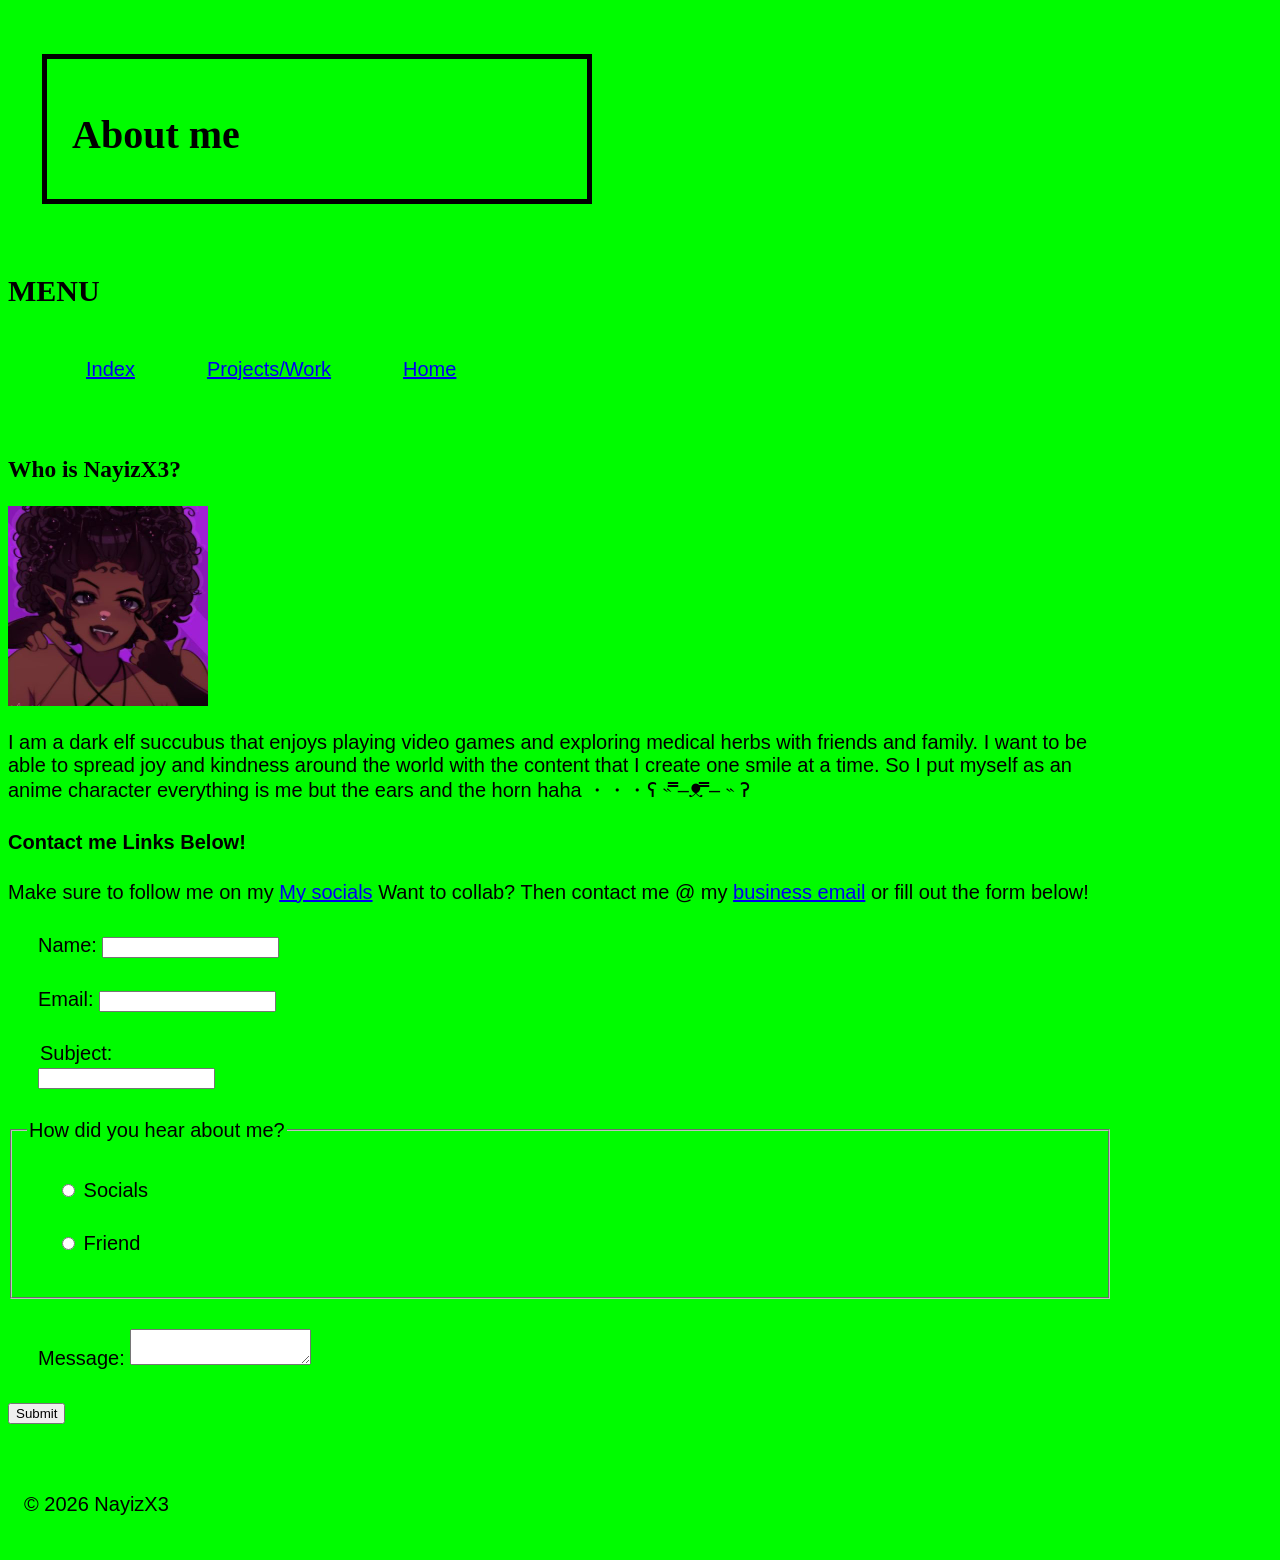
==== about&contact.html @ 0c83d519 "adding input error" ====
<!DOCTYPE html>
<html lang="en">
    <head>
  <meta charset="UTF-8">
  <meta name="viewport" content="width=device-width, initial-scale=1.0">
  <link rel="stylesheet" href="style(project_nayizx3).css">
  <head>
  <p style="color:black"><title>About me</title></p>
  </head>
  
    <header>
        <div class="box"><p style="color:purple"><h1>About me</h1></p></div>
        </header>
        <p style="color:black"><h2>MENU</h2></p>
        <body>
            <div class="projects">
        <nav>
            <ul>
<p style="font-size: x-large;"><li><a href="index.html">Index</a></li></p>
<p style="font-size: x-large;"><li><a href="projectspage.html">Projects/Work</a></li></p>
<p style="font-size: x-large;"><li><a href="project_nayizX3.html">Home</a></li></p>
            </ul>
        </nav>
            </div>
        <main>
            <section>
     <h3> Who is NayizX3?</h3>
    <img src="images/NayizX3 face.jpg" alt="This is me!">
    <p>
I am a dark elf succubus that enjoys playing video games and exploring medical herbs with friends and family.
I want to be able to spread joy and kindness around the world with the content that I create one smile at a time.
So I put myself as an anime character everything is me but the ears and the horn haha ・・・ʕ ˵ ̿–ᴥ ̿– ˵ ʔ
    </p>
    </section>
    <section id="hero">
        <h4><p style="color:purple"></p>Contact me Links Below!</h4>
        <p> Make sure to follow me on my <a href="mailto:https://linktr.ee/NayizX3">My socials</a>
        Want to collab? Then contact me @ my <a href="mailto:NayizX3@gmail.com">business email</a> or fill out the form below! 
        </p>

        <form action="mailto:NayizX3@gmail.com" method="POST" enctype="text/plain" aria-describedby="form-help">
            <div class="form-field">
<label for="name">Name:</label>
<input type="text" name="name" id="name" autocomplete="name" required aria-describedby="name-error">
<input:error for="name" id="name-error">
<p class="error" id="name-error">Please enter your name</p>
</input:error> 
            </div>

            <div class="form-field">
<label for="email">Email:</label>
<input type="email" name="email" id="email" autocomplete="email" required aria-describedby="email-error">
<p class="error" id="email-error">Please enter a valid email address</p>
            </div>
<div class="form-field">
<legend>Subject:</legend>
<input type="text" name="subject" id="subject" required aria-describedby="subject-error">
<p class="error" id="subject-error">Please enter a subject</p>
    </div>

<fieldset>
    <legend>How did you hear about me?</legend>
    <div class="choice">
        <input type="radio" name="source" id="socials" value="socials" required aria-describedby="source-error">
        <label for="socials">Socials</label>
    </div>
    <div class="choice">
        <input type="radio" name="source" id="friend" value="friend">
        <label for="friend">Friend</label>
    </div>

</fieldset>

            <div class="form-field">
<label for="message">Message:</label>
<textarea name="message" id="message" required aria-describedby="message-error"></textarea>
<p class="error" id="message-error">Please enter your message</p>
</div>

<button type="submit">Submit</button>
</form>
    </section>       
</main>
<footer><p>&copy; 2026 NayizX3</p></footer>
</body>
</html>
---- style(project_nayizx3).css ----
*{
    box-sizing: border-box;
}
body {
    background-color: rgb(0, 252, 0);
    color:black;
    font-family: 'Lucida Sans', 'Lucida Sans Regular', 'Lucida Grande', 'Lucida Sans Unicode', Geneva, Verdana, sans-serif;
    font-size: 20px;
}

h1, h2, h3 {
    font-family: fantasy;
}

.note {
    color: black;
}

#hero {
    background-color: rgb(0, 252, 0);
}

.card {
    background-color: rgb(3, 247, 3);
    border: 2px solid #0000;
    padding: 24px;
    margin-bottom: 24px;
}
header {
    padding: 24px;
    border-bottom: 4px solid #0000;
    margin-bottom: 32px;
}
footer {
    padding: 16px;
    border-top: 1px solid #0000;
    margin-top: 32px;
}
.box {
    max-width: 550px;
  height: 150px;
  margin: 10px;
  padding: 25px;
  border: 5px solid black;
}

.dim {
position: absolute;
    inset: 0;
    background: rgba(22, 35, 63, 0.7);
    display: flex;
    align-items: center;
    justify-content: center;
}

.box2 {
 display: flex;
  max-width: 6000px;
  height: 200px;
  margin: 20px;
  padding: 25px;
  border: 5px solid black;
  background-color: rgb(155, 155, 155);
}


.row {
    display: flex;
    gap: 16px;
    flex-wrap: wrap;
}

nav ul {
    display: flex;
    gap: 24px;
    list-style: none;
    padding: 0 24px;
}

div {
  margin: 30px;
  justify-content: space-around;
}

.projects {
    display: grid;
    grid-template-columns: 1fr;
    gap: 16px;
}

.contact-form-card {
  padding: var(--spacing-medium);
  border: 2px solid var(--primary-color);
  border-radius: var(--border-radius);
  background-color: #6fe0ff;
}

.contact-form-card .form-intro {
  margin-bottom: var(--spacing-large);
  padding: 0;
  border: 0;
}

.contact-form-card form {
  max-width: 100%;
}

.contact-form-card .form-field {
    display: flex; 
    flex-direction: column;
    align-items: stretch;
    gap: 0;
    margin-bottom: var(--spacing-medium)
}

.contact-form-card .form-field > label {
  display: block;
  margin: 0 0 var(--spacing-small);
}

.contact-form-card .form-field > input,
.contact-form-card .form-field > textarea {
  display: block;
  width: 100%;
  min-height: 44px;
  margin: 0;
  padding: var(--spacing-small);
  color: var(--black-color);
  background-color: var(--light-blue-color-background-color);
    border: 1px solid var(--black-color-border);
    border-radius: var(--radius-medium);
    font: inherit;
}

.contact-form-card textarea {
  min-height: 140px;
  resize: vertical;
}

.contact-form-card fieldset {
  width: 100%;
  min-width: 0;
  margin: 0 0 var(--spacing-medium);
  padding: var(--spacing-medium);
  border: 1px solid var(--black-color-border);
  border-radius: var(--radius-medium);
}

.contact-form-card legend {
  padding: 0 var(--spacing-small);
  font-weight: 700;
}

.contact-form-card .choice {
  display: flex;
  align-items: center;
  gap: var(--spacing-small);
  margin-top: var(--spacing-small);
}

.contact-form-card .choice input {
  flex: 0 0 20px;
  width: 20px;
  height: 20px;
  margin: 0;
  accent-color: var(--primary-color);
}

.error {
  display: none;
  width: 100%;
  margin: var(--spacing-small) 0 0;
  padding: var(--spacing-small) var(--spacing-medium);
  color: #ffffff;
  background-color: #7a1f1f;
  border: 2px solid #ffffff;
  border-radius: var(--spacing-small);
  font-weight: 700;
}

.contact-form-card input:user-invalid + .error,
.contact-form-card textarea:user-invalid + .error,
.contact-form-card [aria-invalid="true"] + .error {
  display: block;
}

.contact-form-card input:user-invalid,
.contact-form-card textarea:user-invalid {
  border-color: #ffffff;
}

.contact-form-card input:focus-visible,
.contact-form-card textarea:focus-visible,
.contact-form-card button:focus-visible {
  outline: 3px solid var(--light-blue-color);
  outline-offset: 3px;
}

.contact-form-card .form-button {
  min-height: 44px;
  padding: var(--spacing-small) var(--spacing-large);
  color: var(--background-color);
  background-color: var(--primary-color);
  border: 2px solid var(--primary-color);
  border-radius: var(--spacing-small);
  font: inherit;
  font-weight: 700;
  cursor: pointer;
}

.contact-form-card .form-button:hover {
  color: var(--primary-color);
  background-color: var(--background-color);
}


.correct {
    color: green;
    font-weight: bold;
}

@media (min-width: 768px) {
  .main-nav ul {
    flex-direction: row;
    justify-content: center;
    flex-wrap: wrap;
  }

  .main-nav a {
    width: auto;
    min-width: 120px;
  }

  .intro-layout {
    grid-template-columns: 224px minmax(0, 1fr);
  }

  .content-grid {
    grid-template-columns: repeat(2, minmax(0, 1fr));
  }

  .contact-details {
    grid-template-columns: repeat(3, minmax(0, 1fr));
    align-items: stretch;
  }

  section {
    padding: var(--spacing-extra-large);
  }

  .contact-form-card {
    padding: var(--spacing-large);
  }
}

@media (min-width: 1200px) {
  #site-header,
  .main-nav,
  main {
    width: 1104px;
  }

  .intro-layout {
    grid-template-columns: 264px minmax(0, 1fr);
  }

  img {
    width: 200px;
  }
}

@media (max-width: 400px) {
  #site-header,
  .main-nav,
  main {
    width: calc(100% - 16px);
  }
}
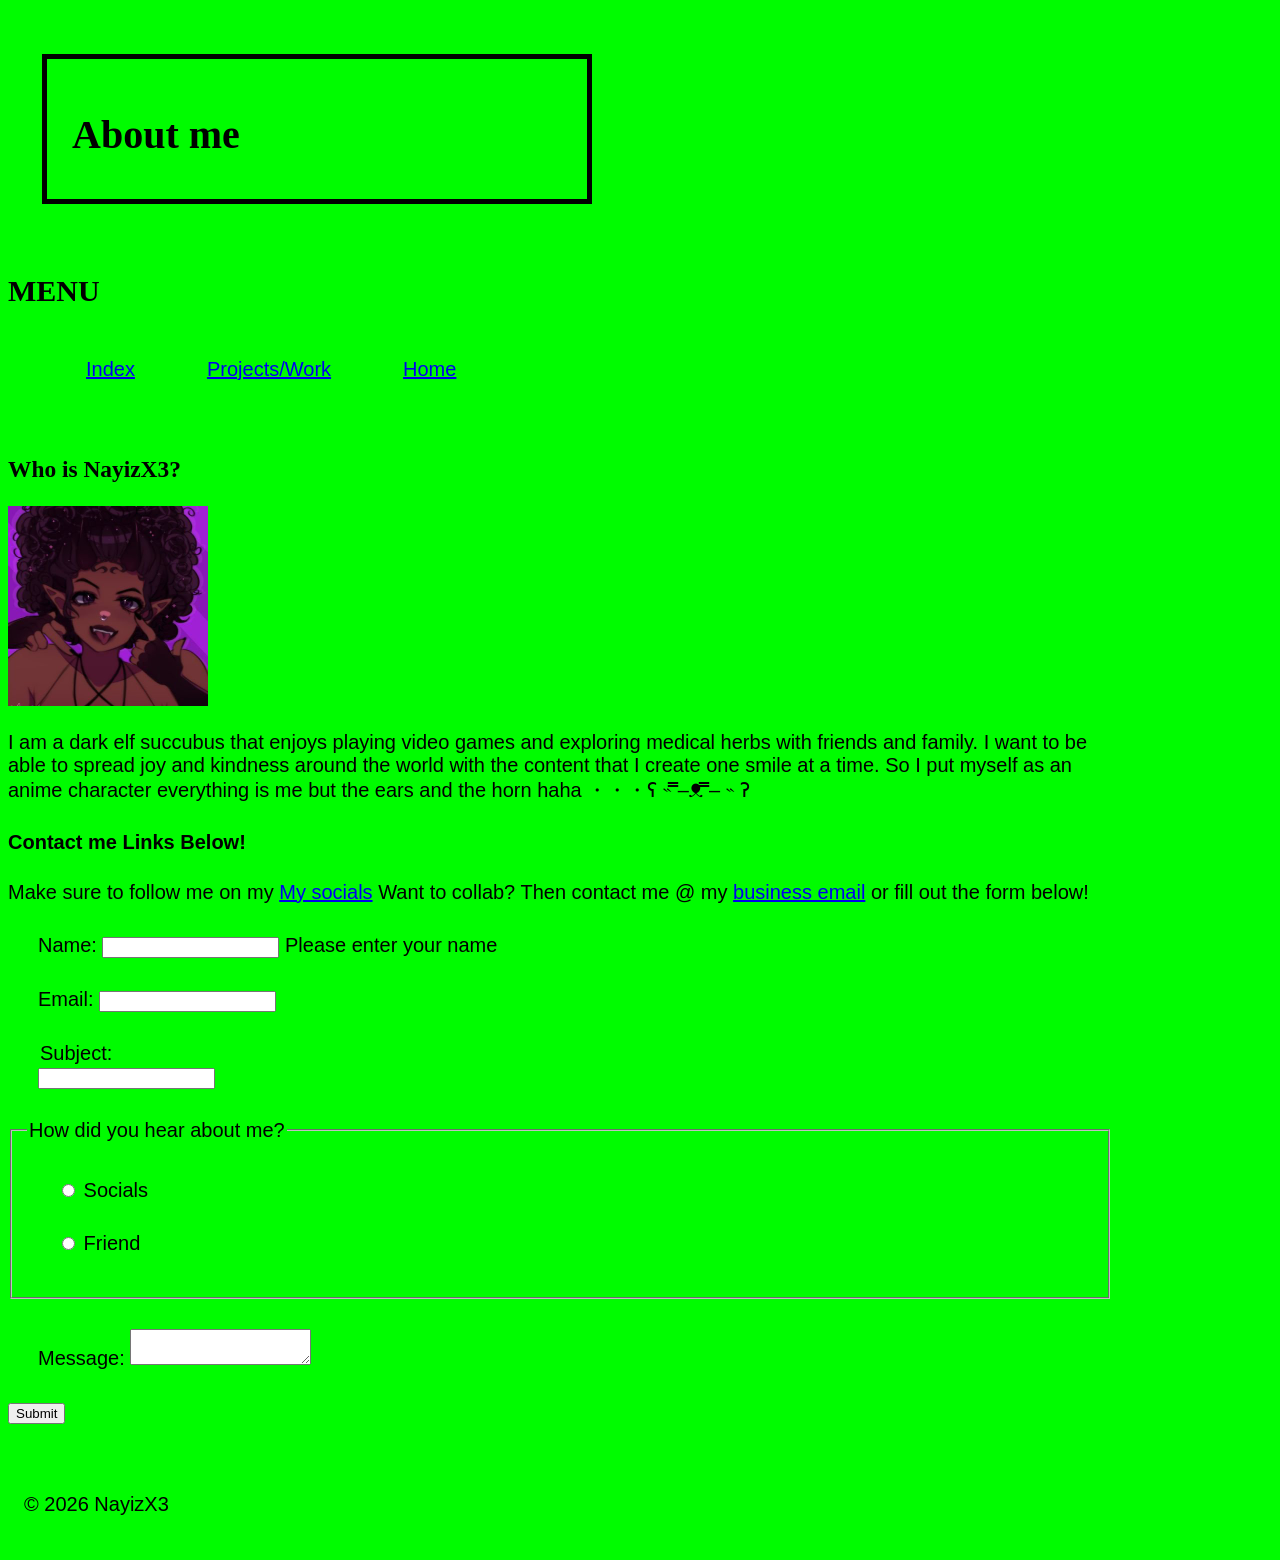
==== commit c1f7348e: "added span" ====
--- a/about&contact.html
+++ b/about&contact.html
@@ -42,10 +42,10 @@
             <div class="form-field">
 <label for="name">Name:</label>
 <input type="text" name="name" id="name" autocomplete="name" required aria-describedby="name-error">
-<input:error for="name" id="name-error">
+<span id="form-help">Please enter your name
 <p class="error" id="name-error">Please enter your name</p>
-</input:error> 
-            </div>
+</span>            
+</div>
 
             <div class="form-field">
 <label for="email">Email:</label>
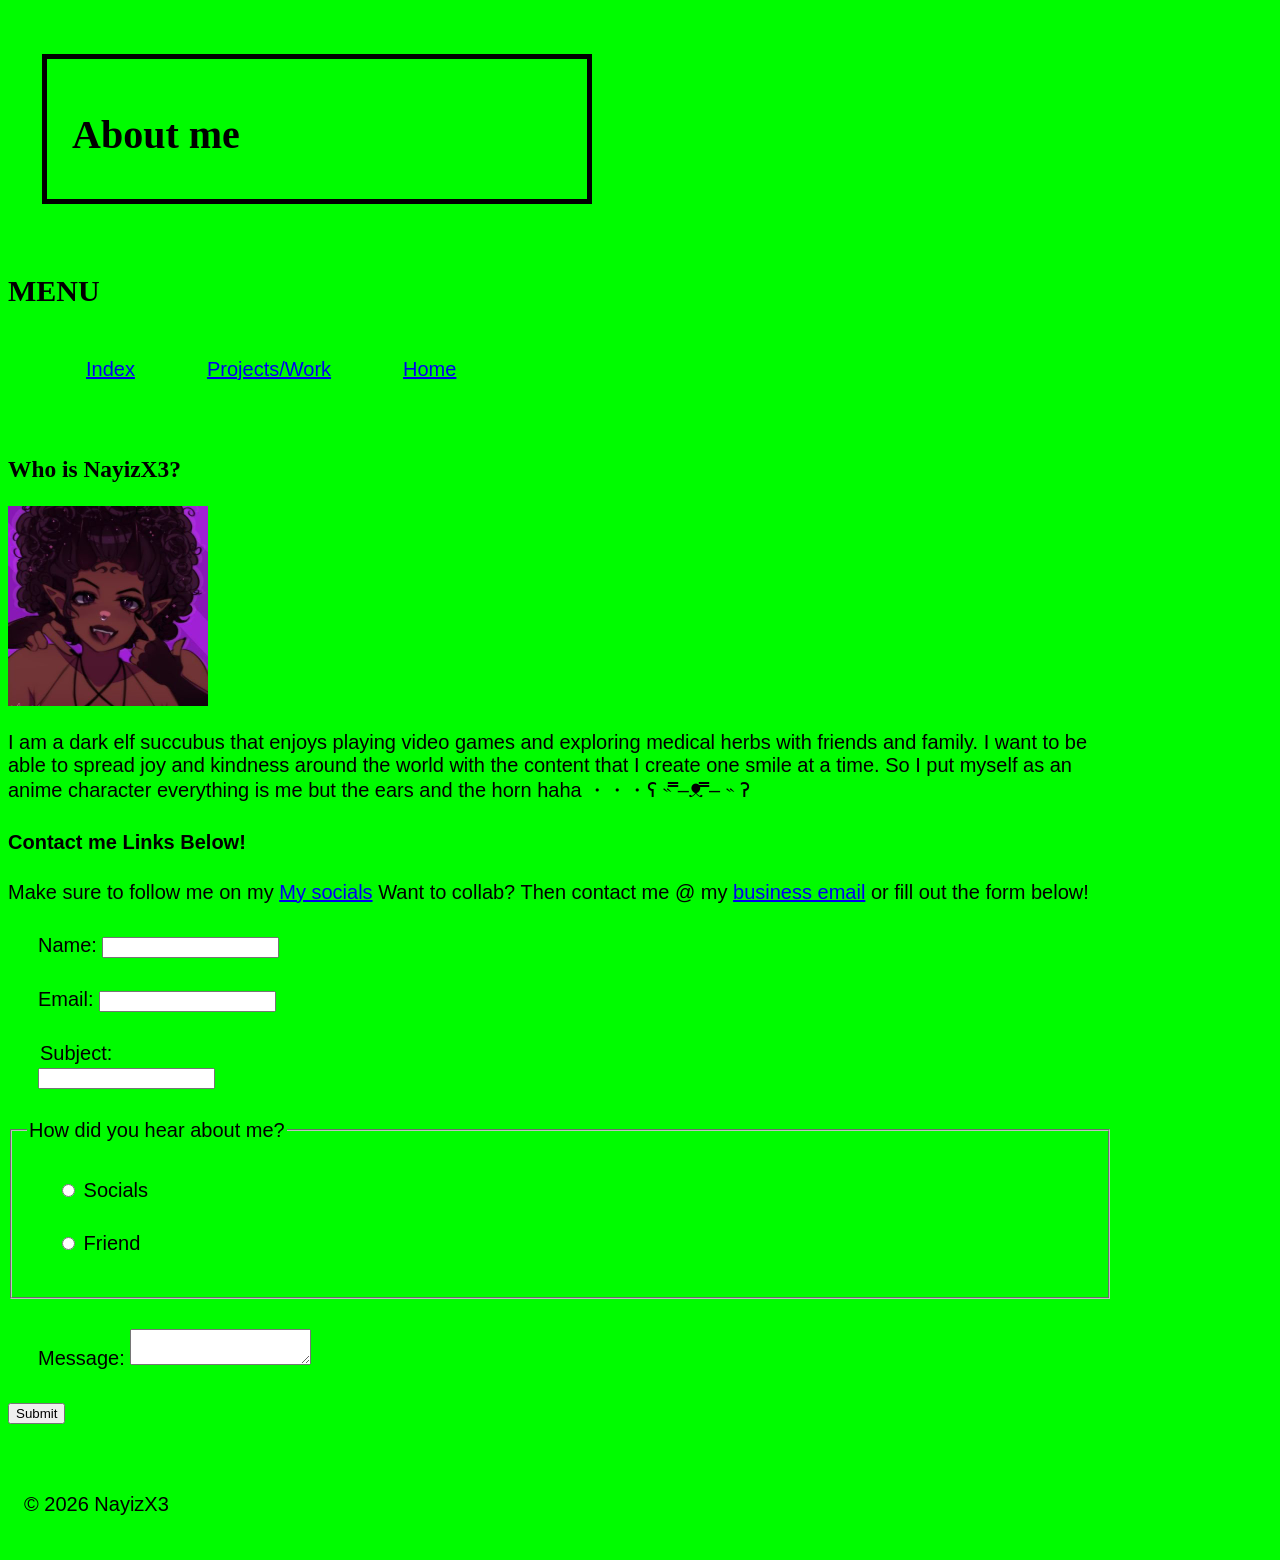
==== commit 5d0252f7: "changed it up" ====
--- a/about&contact.html
+++ b/about&contact.html
@@ -42,8 +42,8 @@
             <div class="form-field">
 <label for="name">Name:</label>
 <input type="text" name="name" id="name" autocomplete="name" required aria-describedby="name-error">
-<span id="form-help">Please enter your name
-<p class="error" id="name-error">Please enter your name</p>
+<span class="error">Please enter your name
+<p>Please enter your name</p>
 </span>            
 </div>
 
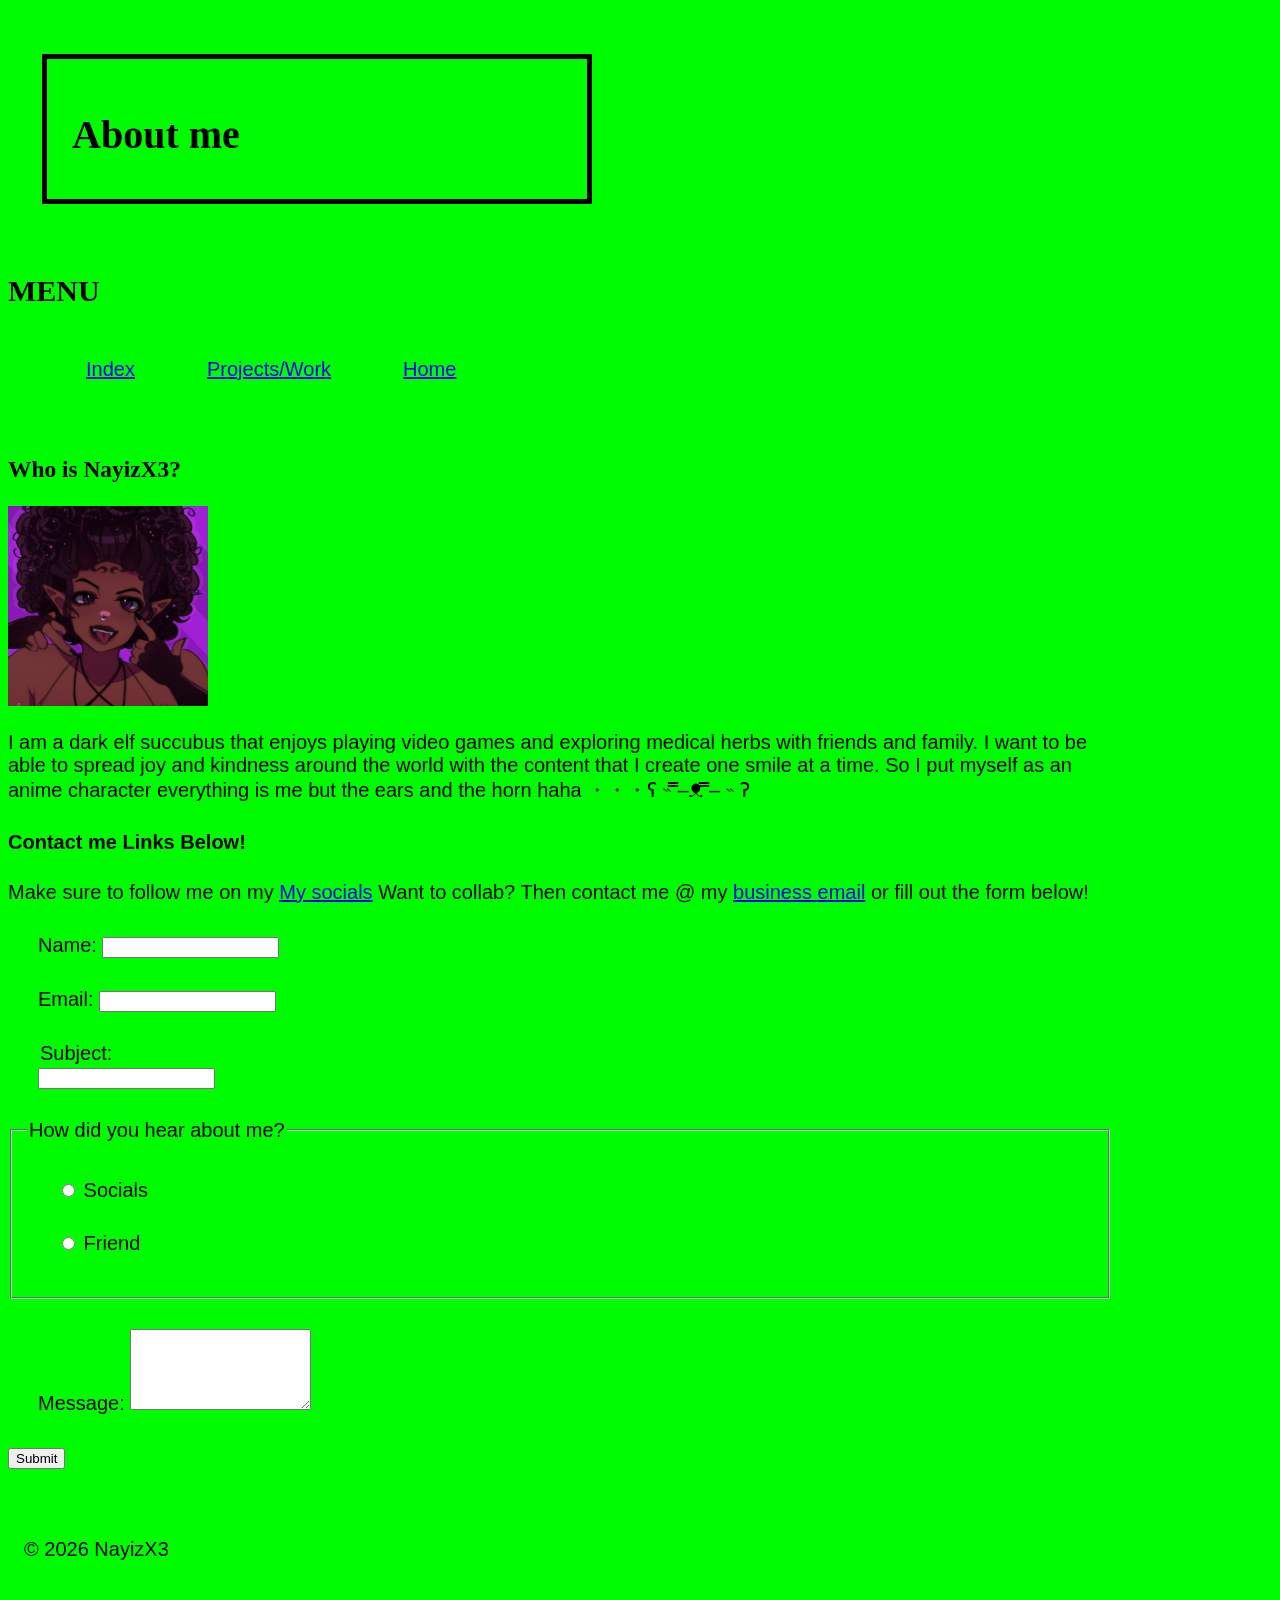
==== commit 95b899d5: "added rows" ====
--- a/about&contact.html
+++ b/about&contact.html
@@ -41,10 +41,8 @@
         <form action="mailto:NayizX3@gmail.com" method="POST" enctype="text/plain" aria-describedby="form-help">
             <div class="form-field">
 <label for="name">Name:</label>
-<input type="text" name="name" id="name" autocomplete="name" required aria-describedby="name-error">
-<span class="error">Please enter your name
-<p>Please enter your name</p>
-</span>            
+<input type="text" name="name" id="name" autocomplete="name"  required aria-describedby="name-error">
+<p class="error" id="name-error">Please enter your name</p>            
 </div>
 
             <div class="form-field">
@@ -73,8 +71,8 @@
 
             <div class="form-field">
 <label for="message">Message:</label>
-<textarea name="message" id="message" required aria-describedby="message-error"></textarea>
-<p class="error" id="message-error">Please enter your message</p>
+<textarea name="message" id="message" rows="5" required aria-describedby="message-error"></textarea>
+<p class="error" id="message-error">Please enter your message before entering</p>
 </div>
 
 <button type="submit">Submit</button>
--- a/style(project_nayizx3).css
+++ b/style(project_nayizx3).css
@@ -106,11 +106,11 @@
 }
 
 .contact-form-card .form-field {
-    display: flex; 
-    flex-direction: column;
-    align-items: stretch;
-    gap: 0;
-    margin-bottom: var(--spacing-medium)
+  display: flex;
+  flex-direction: column;
+  align-items: stretch;
+  gap: 0;
+  margin-bottom: var(--spacing-medium);
 }
 
 .contact-form-card .form-field > label {
@@ -118,8 +118,8 @@
   margin: 0 0 var(--spacing-small);
 }
 
-.contact-form-card .form-field > input,
-.contact-form-card .form-field > textarea {
+ .contact-form-card .form-field > input,
+ .contact-form-card .form-field > textarea {
   display: block;
   width: 100%;
   min-height: 44px;
@@ -132,12 +132,12 @@
     font: inherit;
 }
 
-.contact-form-card textarea {
+ .contact-form-card textarea {
   min-height: 140px;
   resize: vertical;
 }
 
-.contact-form-card fieldset {
+ .contact-form-card fieldset {
   width: 100%;
   min-width: 0;
   margin: 0 0 var(--spacing-medium);
@@ -146,19 +146,19 @@
   border-radius: var(--radius-medium);
 }
 
-.contact-form-card legend {
+ .contact-form-card legend {
   padding: 0 var(--spacing-small);
   font-weight: 700;
 }
 
-.contact-form-card .choice {
+ .contact-form-card .choice {
   display: flex;
   align-items: center;
   gap: var(--spacing-small);
   margin-top: var(--spacing-small);
 }
 
-.contact-form-card .choice input {
+ .contact-form-card .choice input {
   flex: 0 0 20px;
   width: 20px;
   height: 20px;
@@ -178,25 +178,25 @@
   font-weight: 700;
 }
 
-.contact-form-card input:user-invalid + .error,
-.contact-form-card textarea:user-invalid + .error,
-.contact-form-card [aria-invalid="true"] + .error {
+input:user-invalid + .error,
+textarea:user-invalid + .error,
+[aria-invalid="true"] + .error {
   display: block;
 }
 
-.contact-form-card input:user-invalid,
-.contact-form-card textarea:user-invalid {
+ input:user-invalid,
+textarea:user-invalid {
   border-color: #ffffff;
 }
 
-.contact-form-card input:focus-visible,
+.contact-form-card  input:focus-visible,
 .contact-form-card textarea:focus-visible,
 .contact-form-card button:focus-visible {
   outline: 3px solid var(--light-blue-color);
   outline-offset: 3px;
 }
 
-.contact-form-card .form-button {
+ .contact-form-card .form-button {
   min-height: 44px;
   padding: var(--spacing-small) var(--spacing-large);
   color: var(--background-color);
@@ -208,7 +208,7 @@
   cursor: pointer;
 }
 
-.contact-form-card .form-button:hover {
+ .contact-form-card .form-button:hover {
   color: var(--primary-color);
   background-color: var(--background-color);
 }
